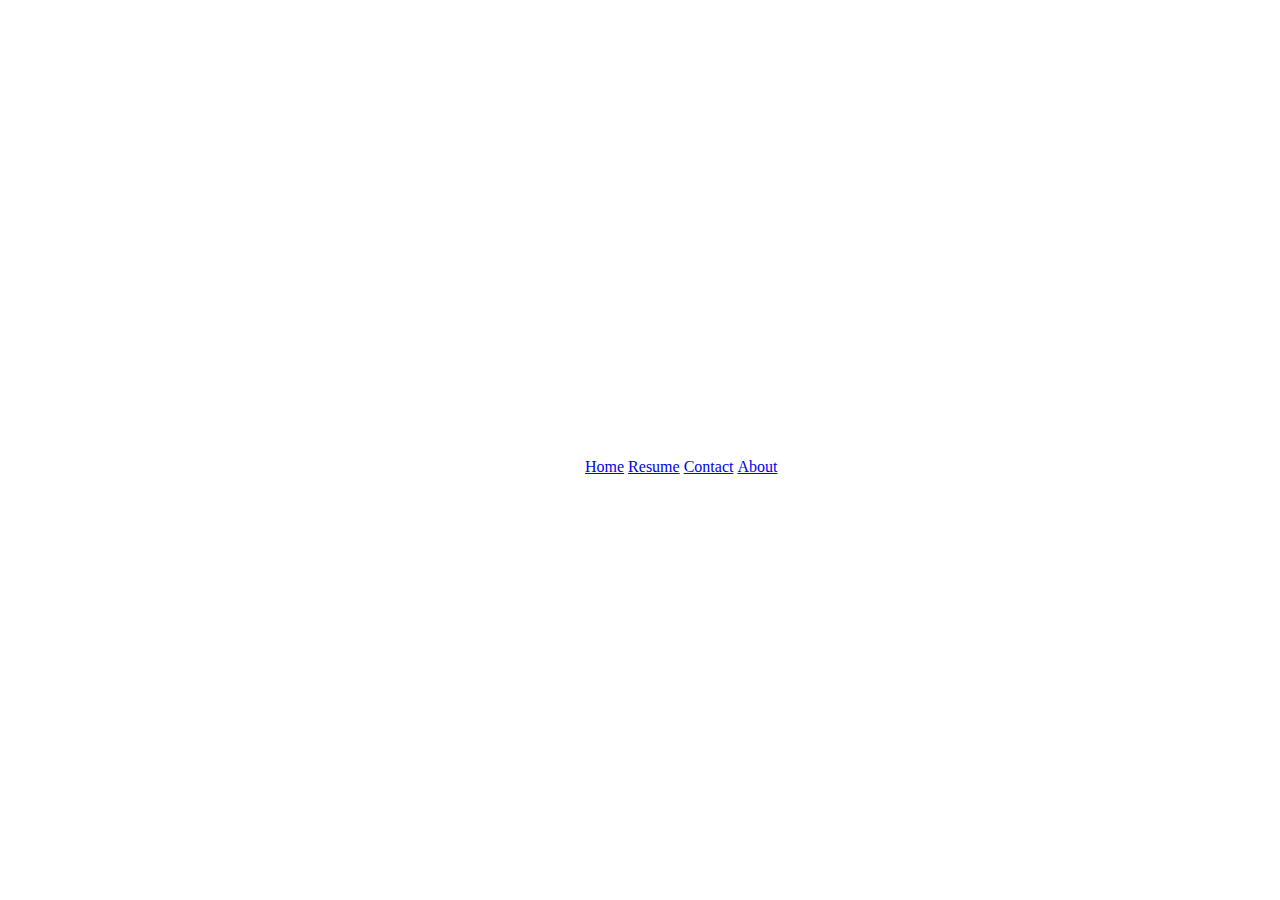
==== index.html @ c8601c41 "hopefully this works" ====
<!DOCTYPE html>
<html>
<head>
<style>
ul {
    list-style-type: none;
    margin: 0 auto;
    width: 300px;
    padding: 350px;
    padding-top:450px;
    padding-left:540px;
}

li {
    display: inline;
}
body {
	background-image:url("images/img1.png");
}
</style>
</head>
<body>

<ul>
  <li><a href="index.html">Home</a></li>
  <li><a href="resume.html">Resume</a></li>
  <li><a href="contact.html">Contact</a></li>
  <li><a href="about.html">About</a></li>
</ul>

</body>
</html>
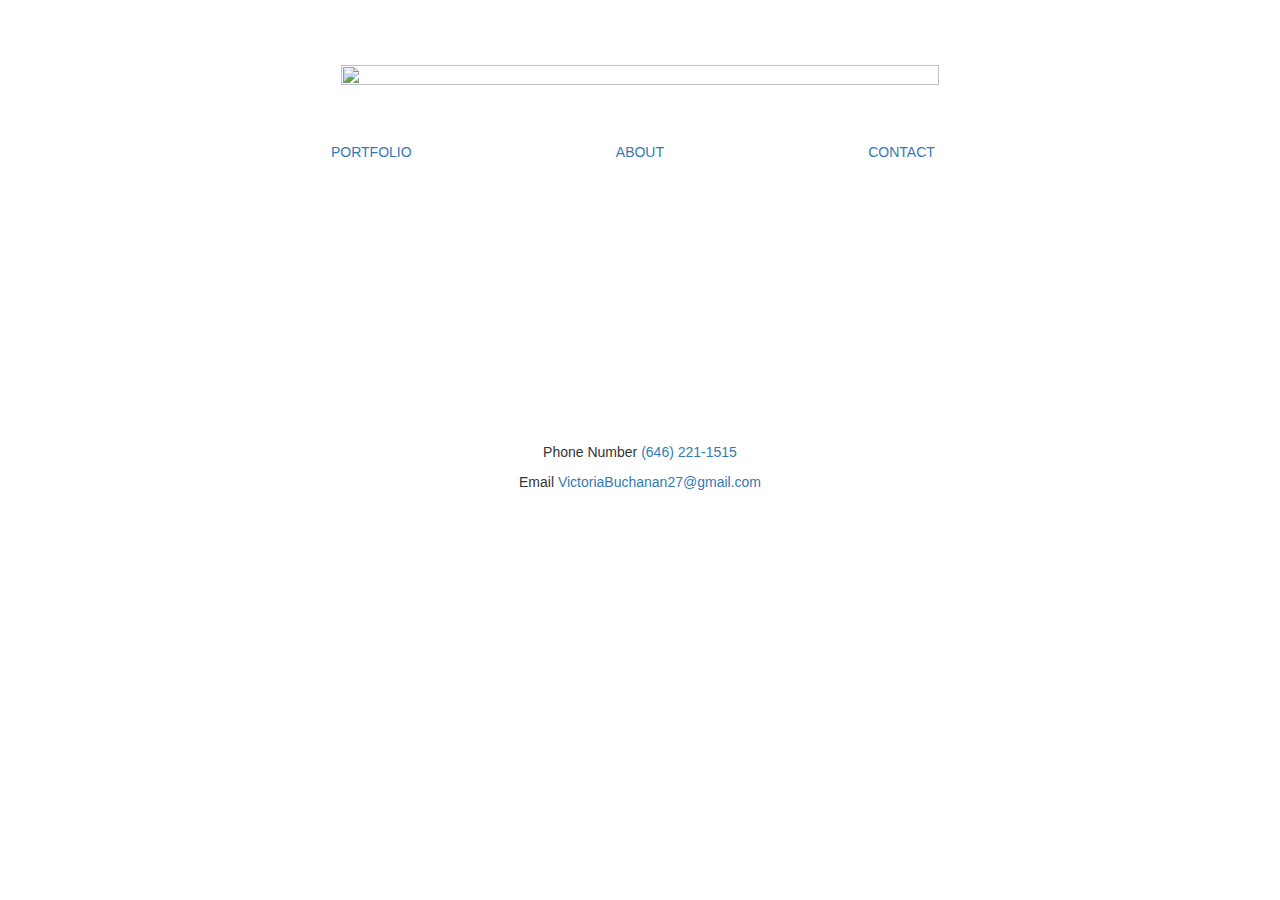
==== commit d78c2675: "updated file 5/24" ====
--- a/index.html
+++ b/index.html
@@ -1,32 +1,81 @@
 <!DOCTYPE html>
-<html>
+<html lang="en">
 <head>
+<title>VB Portfolio</title>
+<meta charset="utf-8">
+<meta name="viewport" content="width=device-width, initial-scale=1">
 <style>
-ul {
-    list-style-type: none;
-    margin: 0 auto;
-    width: 300px;
-    padding: 350px;
-    padding-top:450px;
-    padding-left:540px;
-}
-
-li {
-    display: inline;
+* {
+    box-sizing: border-box;
 }
 body {
-	background-image:url("images/img1.png");
+    font-family: Arial, Helvetica, sans-serif;
 }
+/* Style the header */
+.header {
+    background-color: #f1f1f1;
+    padding: 30px;
+    text-align: center;
+    font-size: 35px;
+}
+/* Create three equal columns that floats next to each other */
+.column {
+    float: left;
+    width: 33.33%;
+    padding: 10px;
+    height: 300px; /* Should be removed. Only for demonstration */
+}
+/* Clear floats after the columns */
+.row:after {
+    content: "";
+    display: table;
+    clear: both;
+}
+/* Style the footer */
+.footer {
+    background-color: #f1f1f1;
+    padding: 10px;
+    text-align: center;
+}
+/* Responsive layout - makes the three columns stack on top of each other instead of next to each other */
+@media (max-width: 600px) {
+    .column {
+        width: 100%;
+    }
+}
+    img{height: 50%;width: 70%; transform:rotate(0deg);transition: 3s;
+
+      }
+      img:hover{transform: rotate(360deg); }
+
 </style>
+
+<link rel="stylesheet" href="https://maxcdn.bootstrapcdn.com/bootstrap/3.3.7/css/bootstrap.min.css">
+  <script src="https://ajax.googleapis.com/ajax/libs/jquery/3.3.1/jquery.min.js"></script>
+  <script src="https://maxcdn.bootstrapcdn.com/bootstrap/3.3.7/js/bootstrap.min.js"></script>
 </head>
 <body>
 
-<ul>
-  <li><a href="index.html">Home</a></li>
-  <li><a href="resume.html">Resume</a></li>
-  <li><a href="contact.html">Contact</a></li>
-  <li><a href="about.html">About</a></li>
-</ul>
+<div class="header" style=" background-color: white;">
+  <h1><img src="Images/logo.png"></h1>
+</div>
+
+<div class="row">
+  <div class="column" style="background-color:white; text-align: right ;"><a class="nav-item nav link" href="portfolio.html">PORTFOLIO<a/></div>
+
+  <div class="column" style="background-color:white;text-align: center;"><a  class="nav-item nav link" href="about2.html">ABOUT</a></div>
+ 
+  <div class="column" style="background-color:white; text-align: left;"><a  class="nav-item nav link" href="Contact.html">CONTACT</a></div>
+</div>
+
+<div class="footer" style=" background-color: white;">
+<p>Phone Number
+<a href="tel: (646)221-1515">(646) 221-1515</a></p>
+<p>Email
+<a href="mailto:victoriabuchanan27@gmail.com?Subject= Website Inquires" target="_top">VictoriaBuchanan27@gmail.com</a>
+</p>
+
+</div>
 
 </body>
-</html>
+</html>